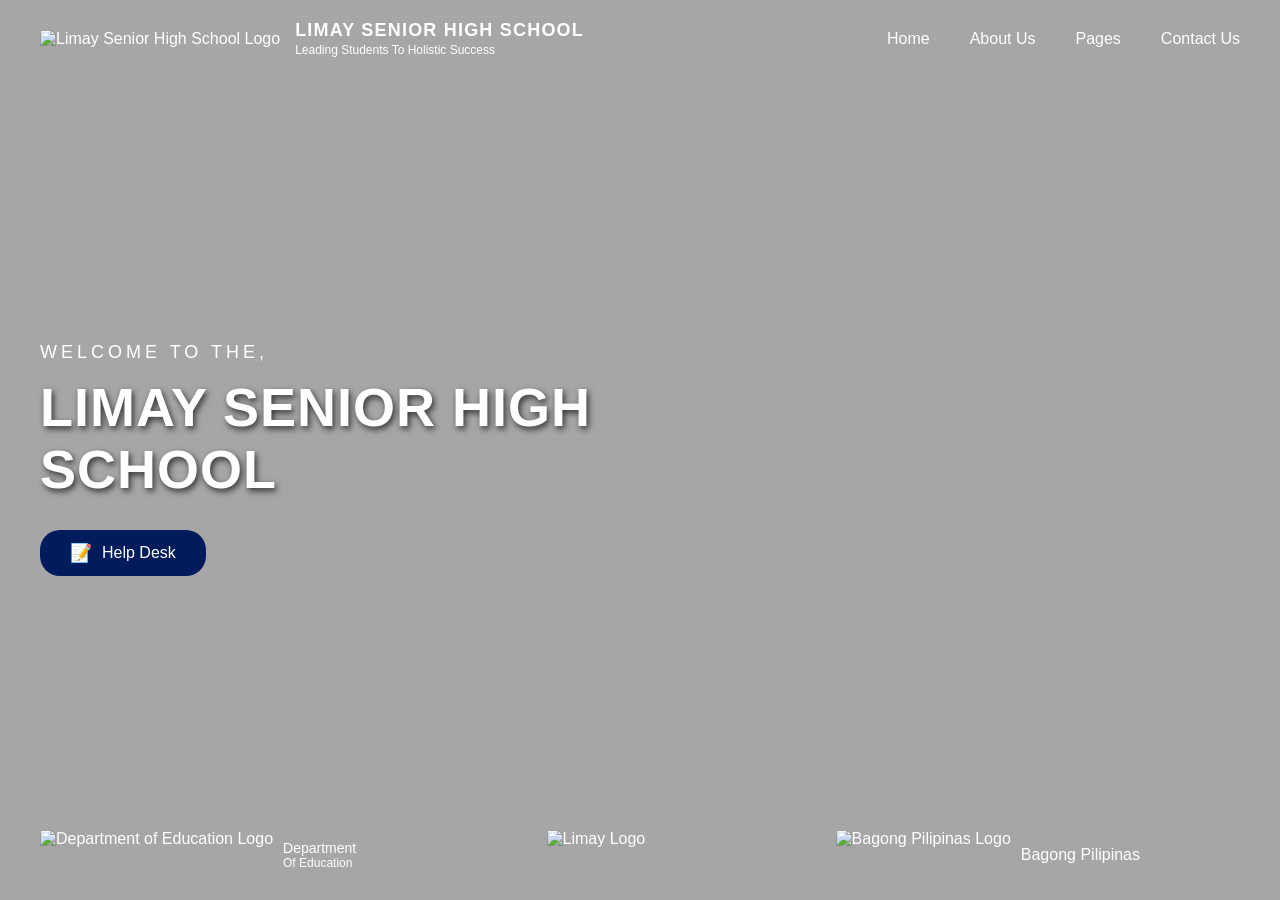
==== index.html @ 6930bf61 "Add files via upload" ====
<!DOCTYPE html>
<html lang="en">
<head>
    <meta charset="UTF-8" />
    <meta name="viewport" content="width=device-width, initial-scale=1" />
    <title>Limay Senior High School Help Desk</title>
    <link rel="stylesheet" href="styles.css" />
</head>
<body>
    <header class="header">
        <div class="logo-section">
            <img src="./images/logo.png" alt="Limay Senior High School Logo" class="logo" />
            <div class="school-info">
                <h1 class="school-name">LIMAY SENIOR HIGH SCHOOL</h1>
                <p class="tagline">Leading Students To Holistic Success</p>
            </div>
        </div>
        <nav class="nav">
            <ul class="nav-list">
                <li><a href="#">Home</a></li>
                <li><a href="#">About Us</a></li>
                <li><a href="#">Pages</a></li>
                <li><a href="#">Contact Us</a></li>
            </ul>
        </nav>
    </header>

    <main class="main-content">


        <div class="welcome-text">
            <p class="welcome-msg">WELCOME TO THE,</p>
            <h2 class="welcome-title">LIMAY SENIOR HIGH SCHOOL</h2>
            <button onclick="location.href='../Help/help.html'" class="help-desk-btn">
                <span class="icon">📝</span> Help Desk
            </button>
        </div>
    </main>

    <footer class="footer">
        <div class="footer-logos">
            <div class="footer-logo-item">
                <img src="./images/deped.png" alt="Department of Education Logo" />
                <div class="footer-text">
                    <span class="dep-text">Department</span>
                    <span class="dep-text sub-text">Of Education</span>
                </div>
            </div>
            <div class="footer-logo-item center-logo">
                <img src="./images/logo.png" alt="Limay Logo" />
            </div>
            <div class="footer-logo-item">
                <img src="./images/bagongPilipinas.png" alt="Bagong Pilipinas Logo" />
                <span class="dep-text">Bagong Pilipinas</span>
            </div>
        </div>
    </footer>
</body>
</html>
---- styles.css ----
* {
    box-sizing: border-box;
    margin: 0;
    padding: 0;
    font-family: 'Segoe UI', Tahoma, Geneva, Verdana, sans-serif;
}



body, html {
    height: 100%;
    width: 100%;
}

/*Body background*/
body {
    background-image: url('./images/background.png');
    background-size: cover;
    color: white;
    position: relative;
    min-height: 100vh;
    overflow-x: hidden;
}

/* Overlay to dim the background image for text readability */
body::before {
    content: "";
    position: fixed;
    top: 0; left: 0; right: 0; bottom: 0;
    background: rgba(0, 0, 0, 0.35);
    z-index: -1;
}

/* Header */
.header {
    display: flex;
    justify-content: space-between;
    align-items: center;
    padding: 20px 40px;
    width: 100%;
    position: relative;
    z-index: 10;
}

.logo-section {
    display: flex;
    align-items: center;
    gap: 15px;
}

.logo {
    max-height: 70px;
    width: auto;
}

.school-info {
    display: flex;
    flex-direction: column;
    gap: 2px;
}

.school-name {
    font-size: 18px;
    font-weight: 700;
    letter-spacing: 1.2px;
    color: white;
}

.tagline {
    font-size: 12px;
    color: white;
    font-weight: 400;
}

/* Navigation */
.nav-list {
    display: flex;
    list-style: none;
    gap: 40px;
    font-weight: 400;
    font-size: 16px;
}

.nav-list li a {
    text-decoration: none;
    color: white;
    transition: color 0.3s ease;
}

.nav-list li a:hover {
    color: #ddd;
}

/* Main content */
.main-content {
    display: flex;
    flex-direction: column;
    justify-content: center;
    height: calc(100vh - 140px);
    padding-left: 40px;
    max-width: 90%;
    z-index: 5;
    position: relative;
}

.welcome-text {
    max-width: 650px;
}

.welcome-msg {
    font-weight: 300;
    font-size: 18px;
    letter-spacing: 4px;
    line-height: 1.5;
    margin-bottom: 10px;
    color: white;
}

.welcome-title {
    font-weight: 900;
    font-size: 54px;
    letter-spacing: 1px;
    text-shadow: 2px 3px 6px rgba(0,0,0,0.7);
    margin-bottom: 30px;
    color: white;
}

/* Help Desk Button */
.help-desk-btn {
    background: #001c5d;
    color: white;
    border: none;
    padding: 12px 30px;
    border-radius: 20px;
    font-size: 16px;
    cursor: pointer;
    display: inline-flex;
    align-items: center;
    gap: 10px;
    transition: background 0.3s ease;
}

.help-desk-btn:hover {
    background: #003399;
}

.icon {
    font-size: 18px;
}

/* Footer */
.footer {
    width: 100%;
    padding: 20px 40px;
    position: absolute;
    bottom: 0;
    left: 0;
    display: flex;
    justify-content: space-between;
    align-items: center;
    z-index: 10;
}

.footer-logos {
    display: flex;
    justify-content: space-between;
    width: 100%;
    max-width: 1100px;
}

.footer-logo-item {
    display: flex;
    align-items: center;
    gap: 10px;
}

.footer-logo-item img {
    height: 50px;
    width: auto;
}

.footer-text {
    display: flex;
    flex-direction: column;
    color: white;
    font-size: 14px;
    font-weight: 400;
}

.sub-text {
    font-size: 12px;
}

.center-logo {
    justify-content: center;
    flex-grow: 1;
}

/* Responsive Design */
@media (max-width: 1024px) {
    .welcome-title {
        font-size: 40px;
    }

    .header, .footer {
        padding: 15px 20px;
    }

    .nav-list {
        gap: 25px;
        font-size: 14px;
    }

    .footer-logo-item img {
        height: 40px;
    }
}

@media (max-width: 768px) {
    .header {
        flex-direction: column;
        align-items: flex-start;
        gap: 15px;
        padding: 15px 20px;
    }

    .nav-list {
        flex-wrap: wrap;
        gap: 15px;
    }

    .main-content {
        padding-left: 20px;
        max-width: 100%;
    }

    .welcome-title {
        font-size: 28px;
    }

    .welcome-msg {
        font-size: 16px;
    }

    .help-desk-btn {
        padding: 10px 20px;
        font-size: 14px;
    }

    .footer {
        flex-direction: column;
        gap: 15px;
        padding: 15px 20px;
        position: relative;
    }

    .footer-logos {
        flex-wrap: wrap;
        gap: 20px;
        justify-content: center;
    }
}

@media (max-width: 480px) {
    .welcome-title {
        font-size: 22px;
    }

    .welcome-msg {
        font-size: 14px;
        letter-spacing: 3px;
    }

    .nav-list {
        gap: 10px;
        font-size: 13px;
    }

    .footer-logo-item img {
        height: 35px;
    }
}
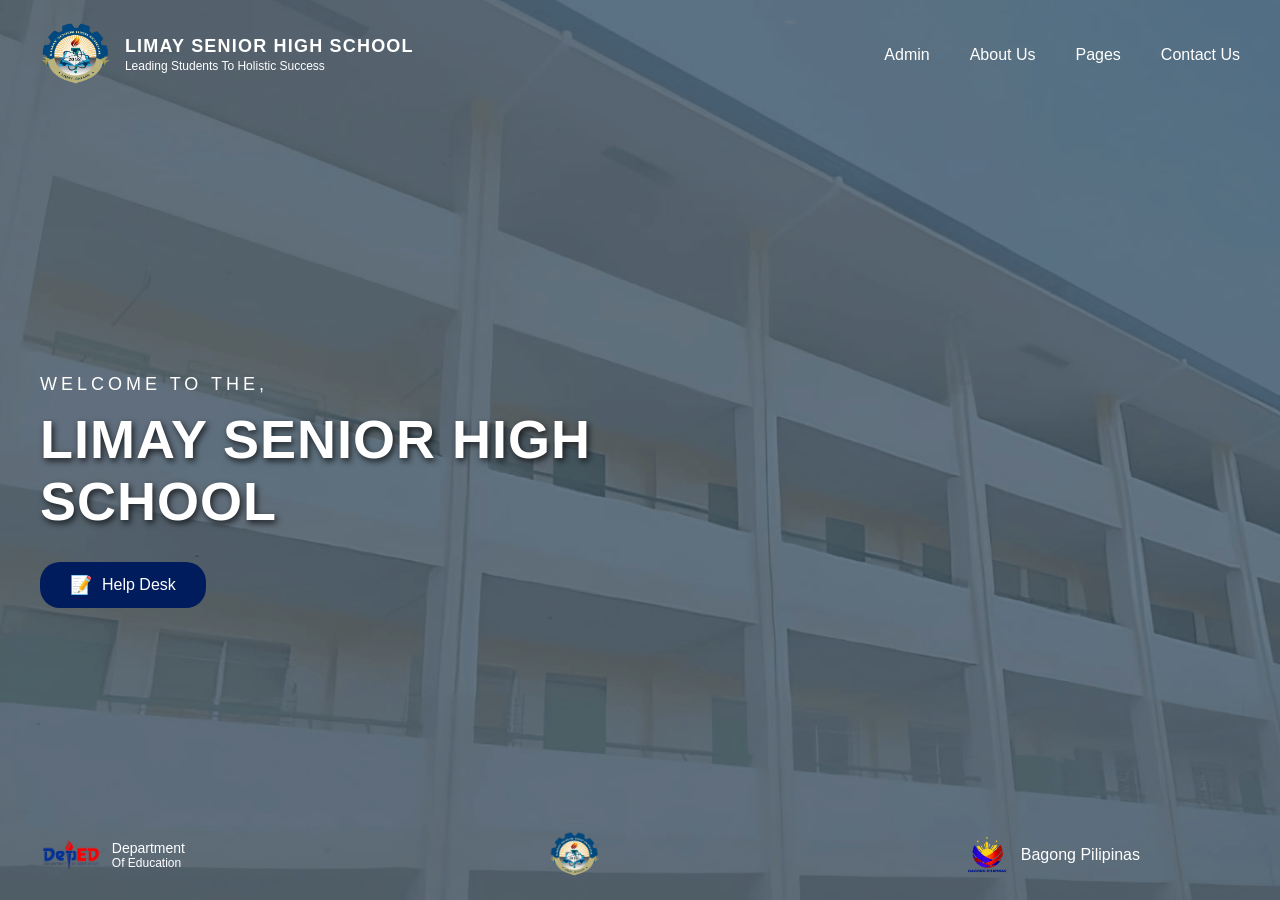
==== commit 3ee93816: "add all new lines and files" ====
--- a/index.html
+++ b/index.html
@@ -17,7 +17,7 @@
         </div>
         <nav class="nav">
             <ul class="nav-list">
-                <li><a href="#">Home</a></li>
+                <li><a href="./adminPanel/admin.html">Admin</a></li>
                 <li><a href="#">About Us</a></li>
                 <li><a href="#">Pages</a></li>
                 <li><a href="#">Contact Us</a></li>
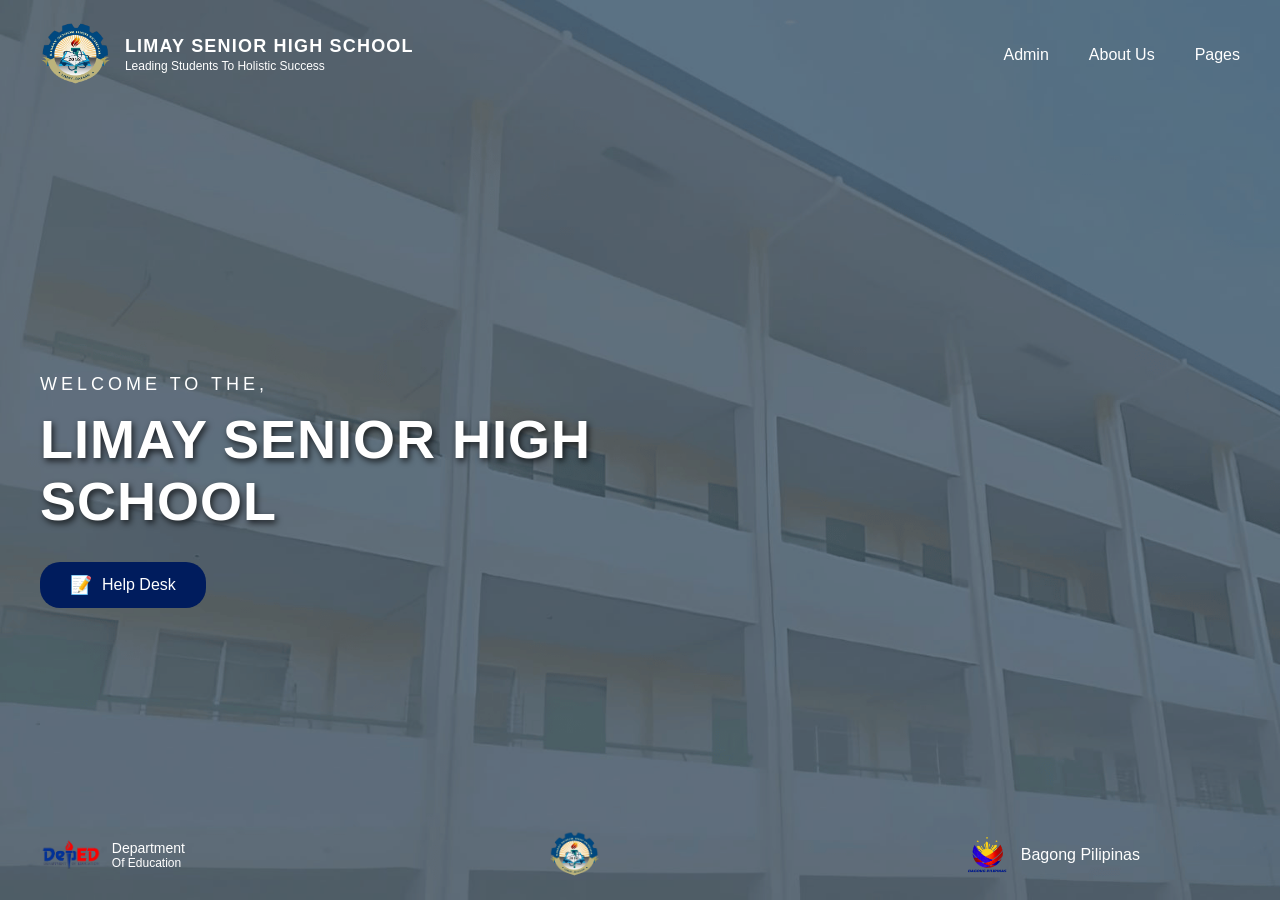
==== commit 63423bc1: "add new lines" ====
--- a/index.html
+++ b/index.html
@@ -20,7 +20,7 @@
                 <li><a href="./adminPanel/admin.html">Admin</a></li>
                 <li><a href="#">About Us</a></li>
                 <li><a href="#">Pages</a></li>
-                <li><a href="#">Contact Us</a></li>
+            
             </ul>
         </nav>
     </header>
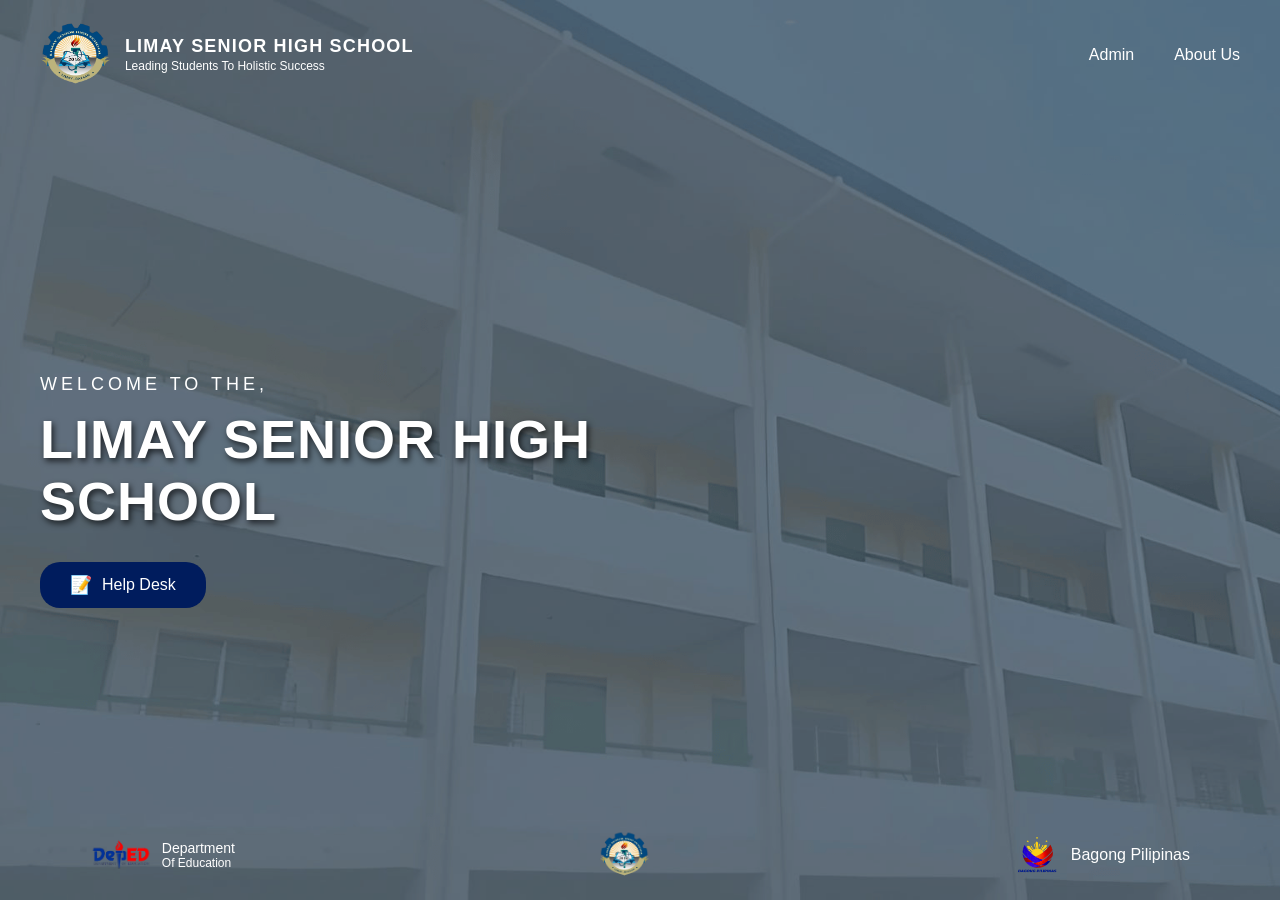
==== commit e566748c: "add new lines" ====
--- a/index.html
+++ b/index.html
@@ -4,6 +4,8 @@
     <meta charset="UTF-8" />
     <meta name="viewport" content="width=device-width, initial-scale=1" />
     <title>Limay Senior High School Help Desk</title>
+    <link rel="icon" type="image/x-icon" href="./images/logo.png">
+
     <link rel="stylesheet" href="styles.css" />
 </head>
 <body>
@@ -18,8 +20,8 @@
         <nav class="nav">
             <ul class="nav-list">
                 <li><a href="./adminPanel/admin.html">Admin</a></li>
-                <li><a href="#">About Us</a></li>
-                <li><a href="#">Pages</a></li>
+                <li><a href="./about/about.html">About Us</a></li>
+    
             
             </ul>
         </nav>
--- a/styles.css
+++ b/styles.css
@@ -162,12 +162,18 @@
     z-index: 10;
 }
 
+
 .footer-logos {
     display: flex;
-    justify-content: space-between;
+    justify-content: center;
+    align-items: center;
+    gap: 80px;
     width: 100%;
     max-width: 1100px;
-}
+    margin: 0 auto; /*centers*/
+}
+
+
 
 .footer-logo-item {
     display: flex;
